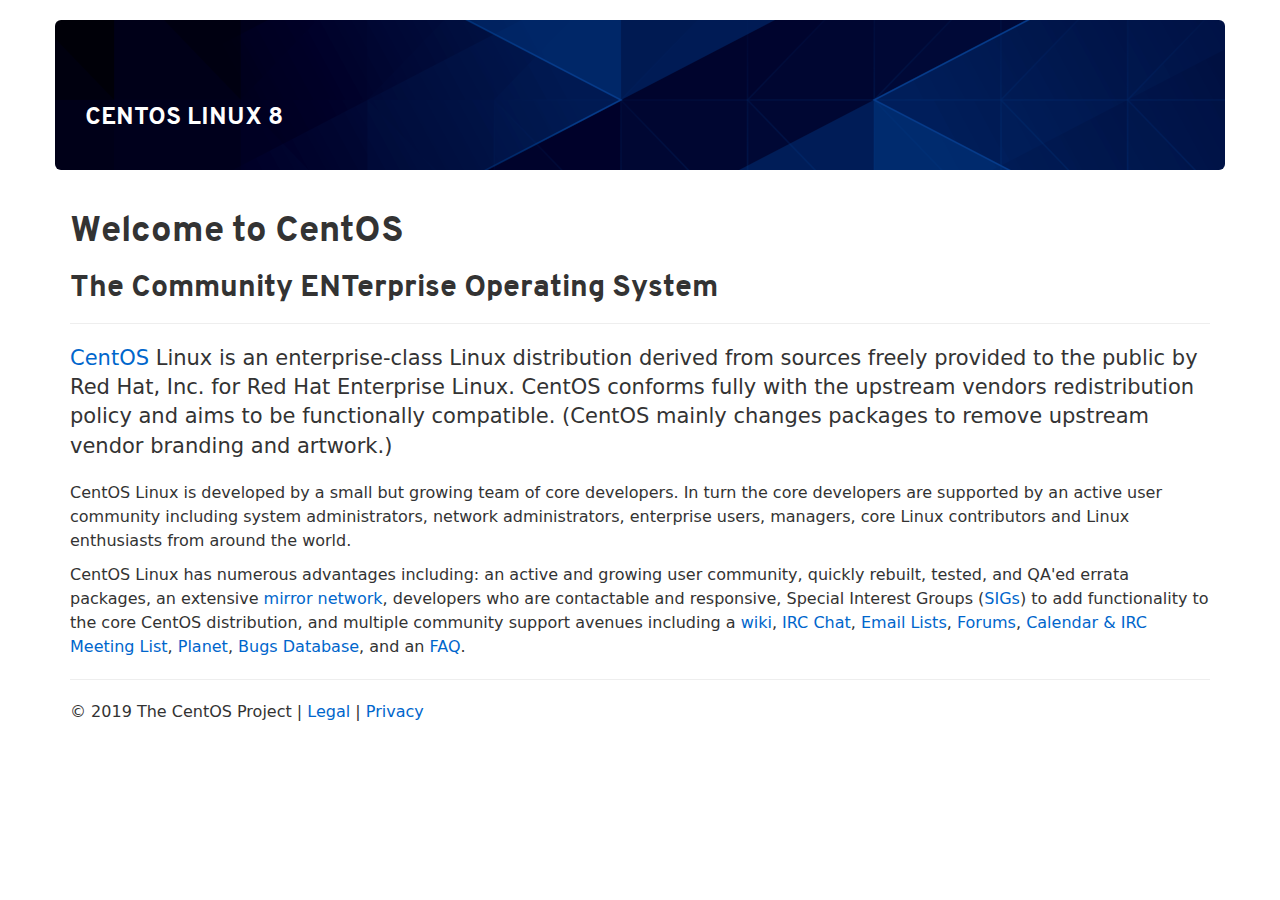
==== index.html @ 8b9d333b "first" ====
<!DOCTYPE HTML>
<html>
<head>
<title>Apache HTTP Server Test Page powered by CentOS</title>
<body>
<script type="text/javascript">
	var lang = navigator.language;
	var match = 0;
	var locales = ["es-ES", "zh-CN", "zh-HK", "zh-TW"];

// Try for full match of lang_LOC
	for(locale in locales)
	{
		if(lang == locales[locale])
		{
			match = 1;
			break;
		}
	}

	// Else try for match of lang
	if(match == 0)
	{
		for(locale in locales)
		{
			var loc_lang = locales[locale].substring(0,2);
			var language = lang.substring(0,2);

			if(loc_lang == language)
			{
				lang = locales[locale];
				match = 1;
				break;
			}
		}
	}

	// Else default to en-US
	if(match == 0)
	{
		lang = 'en-US';
	}

	window.location = lang + "/index.html";
</script>
</body>
</html>
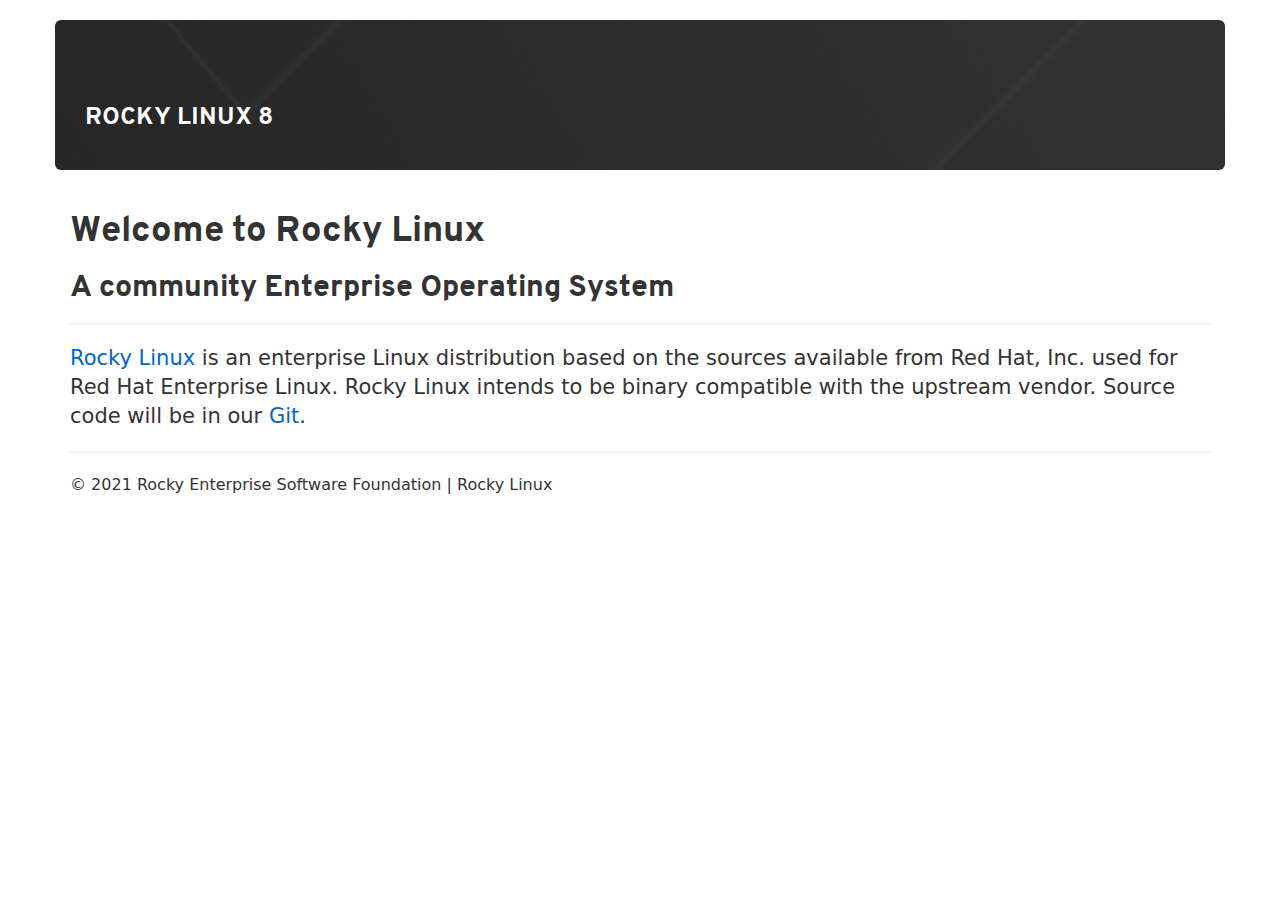
==== commit 4094499e: "simple changes for now" ====
--- a/index.html
+++ b/index.html
@@ -1,12 +1,12 @@
 <!DOCTYPE HTML>
 <html>
 <head>
-<title>Apache HTTP Server Test Page powered by CentOS</title>
+<title>Apache HTTP Server Test Page powered by Rocky Linux</title>
 <body>
 <script type="text/javascript">
 	var lang = navigator.language;
 	var match = 0;
-	var locales = ["es-ES", "zh-CN", "zh-HK", "zh-TW"];
+	var locales = ["es-ES"];
 
 // Try for full match of lang_LOC
 	for(locale in locales)
